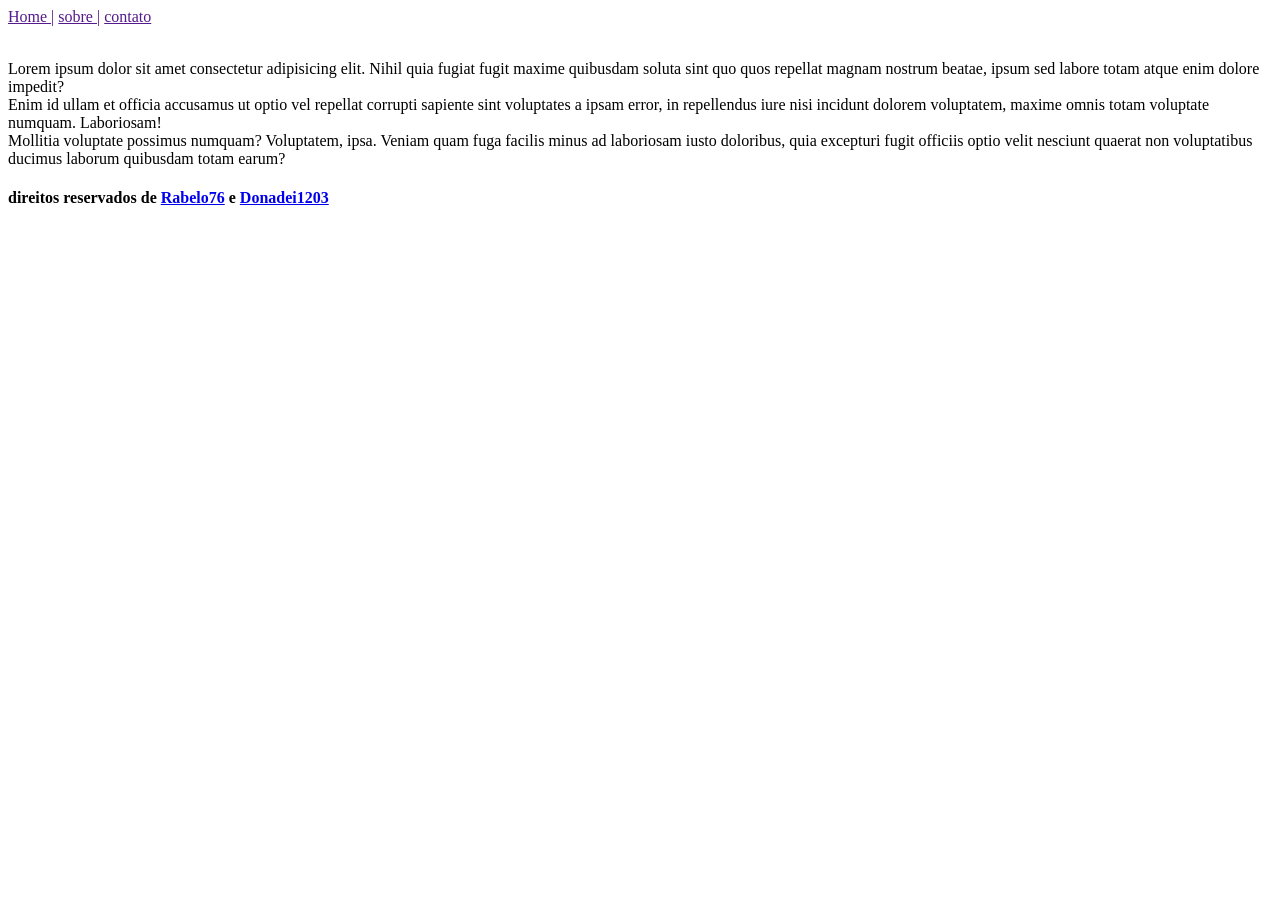
==== index.html @ 15e3f8c9 "coisas adicionadas" ====
<!DOCTYPE html>
<html lang="pt-br">
<head>
    <meta charset="UTF-8">
    <meta name="viewport" content="width=device-width, initial-scale=1.0">
    <title>O Futuro do Front-end</title>
    <link rel="stylesheet" href="style.css">
</head>
<body>
    <header>
        <a href="">Home |</a>
        <a href="">sobre |</a>
        <a href="">contato</a>
    </header>
    <main>
        <img src="https://media.tenor.com/i4CFygH-fOsAAAAm/yes-cat-thumbs-up.webp" alt="">

        <p>Lorem ipsum dolor sit amet consectetur adipisicing elit. Nihil quia fugiat fugit maxime quibusdam soluta sint quo quos repellat magnam nostrum beatae, ipsum sed labore totam atque enim dolore impedit?
        <br>
        Enim id ullam et officia accusamus ut optio vel repellat corrupti sapiente sint voluptates a ipsam error, in repellendus iure nisi incidunt dolorem voluptatem, maxime omnis totam voluptate numquam. Laboriosam!
        <br>
        Mollitia voluptate possimus numquam? Voluptatem, ipsa. Veniam quam fuga facilis minus ad laboriosam iusto doloribus, quia excepturi fugit officiis optio velit nesciunt quaerat non voluptatibus ducimus laborum quibusdam totam earum?</p>
    </main>
    <footer>
        <h4>direitos reservados de <a href="https://github.com/Rabelo76">Rabelo76</a> e <a href="https://github.com/Donadei1203">Donadei1203</a></h4>
    </footer>
</body>
</html>
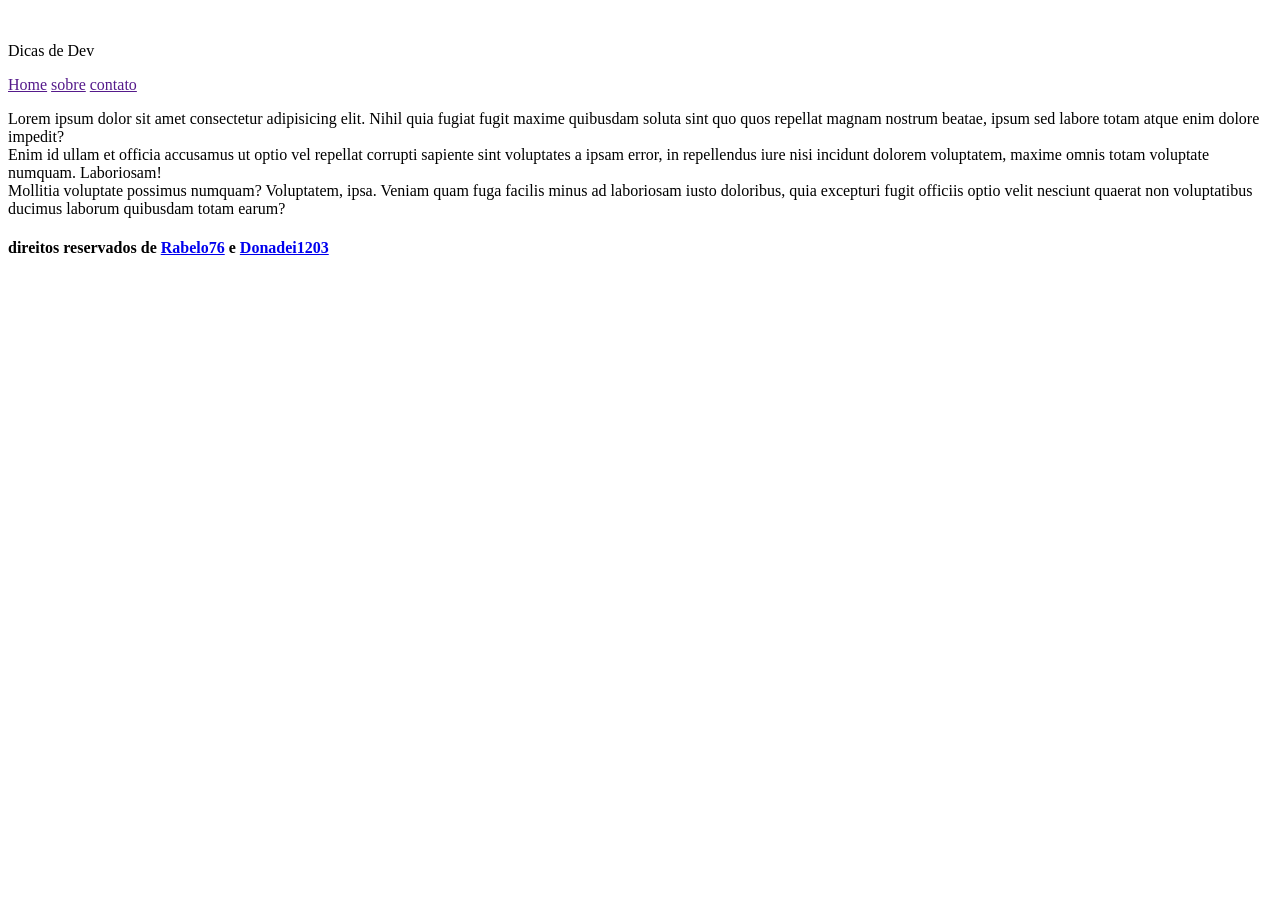
==== commit fa647a4a: "Adicionado Design, variáveis no CSS, começo do dialog" ====
--- a/index.html
+++ b/index.html
@@ -8,12 +8,19 @@
 </head>
 <body>
     <header>
-        <a href="">Home |</a>
-        <a href="">sobre |</a>
-        <a href="">contato</a>
+        <div>
+            <img src="https://media.tenor.com/i4CFygH-fOsAAAAm/yes-cat-thumbs-up.webp" alt="">
+            <p>Dicas de Dev</p>
+        </div>
+        
+        <div>
+            <a href="">Home</a>
+            <a href="">sobre</a>
+            <a href="">contato</a>
+        </div>
+
     </header>
     <main>
-        <img src="https://media.tenor.com/i4CFygH-fOsAAAAm/yes-cat-thumbs-up.webp" alt="">
 
         <p>Lorem ipsum dolor sit amet consectetur adipisicing elit. Nihil quia fugiat fugit maxime quibusdam soluta sint quo quos repellat magnam nostrum beatae, ipsum sed labore totam atque enim dolore impedit?
         <br>
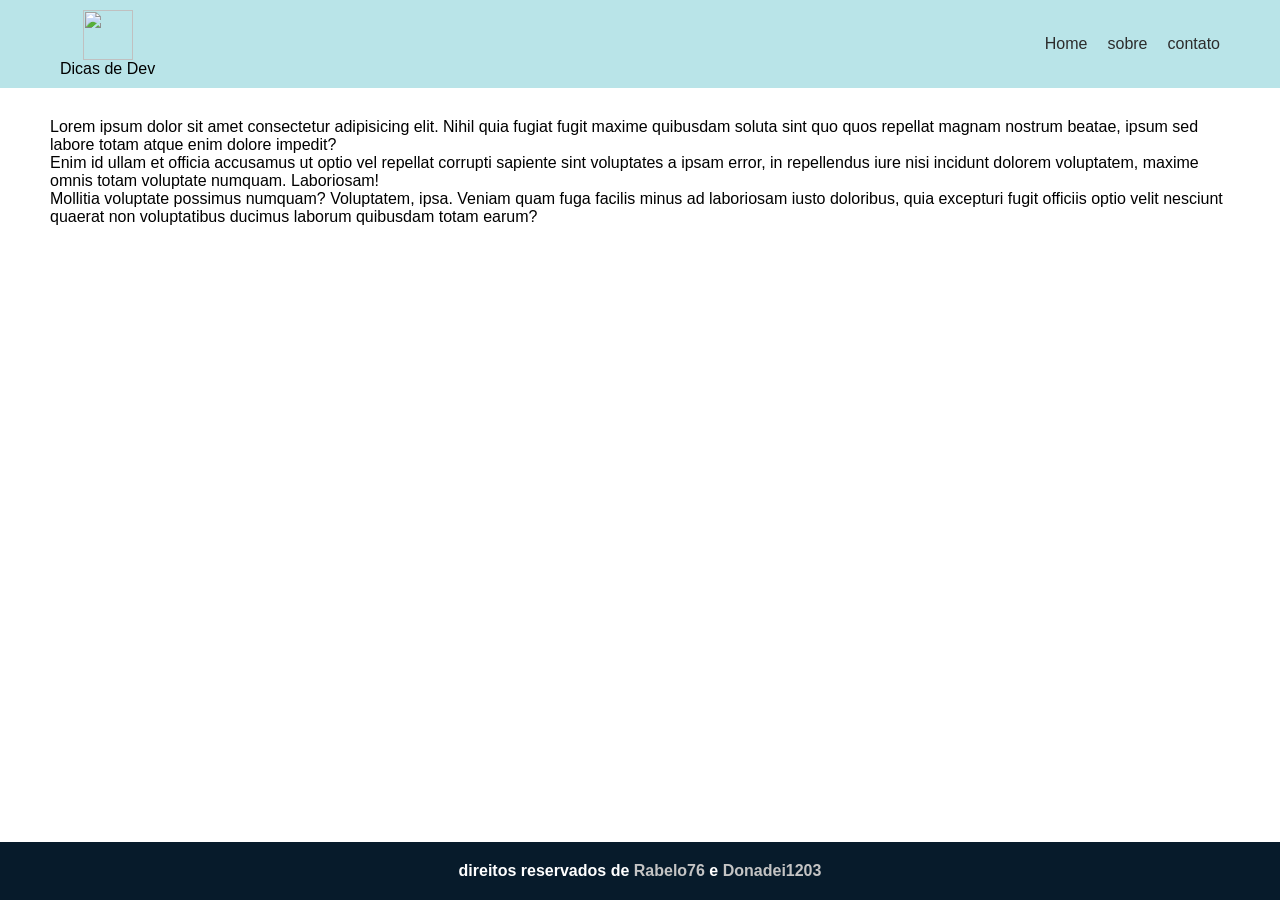
==== commit 81ab1e78: "correção de erros" ====
--- a/index.html
+++ b/index.html
@@ -4,7 +4,7 @@
     <meta charset="UTF-8">
     <meta name="viewport" content="width=device-width, initial-scale=1.0">
     <title>O Futuro do Front-end</title>
-    <link rel="stylesheet" href="style.css">
+    <link rel="stylesheet" href="componentes/style.css">
 </head>
 <body>
     <header>
--- a/componentes/style.css
+++ b/componentes/style.css
@@ -0,0 +1,84 @@
+:root {
+    --cor-background:#EEEEEE;
+    --cor-brackgound-secundario: #b9e4e8;
+    --cor-brackgound-terciario: #071b2b;
+  --cor-primaria: #2c2c2c;
+  --cor-secundaria: #EEEEEE
+  --espacamento-titulo: 1.5px
+}
+
+* {
+  margin: 0px;
+  padding: 0px;
+  font-family: "Roboto", sans-serif;
+}
+
+html {
+  display: flex;
+  flex-direction: column;
+  flex: 1;
+}
+
+body{
+    display: flex;
+    flex-direction: column;
+    min-height: 100vh;
+    height: 100%;
+    width: 100%;
+    margin: 0;
+}
+
+main{
+    flex: 1;
+    padding: 30px 50px;
+}
+
+h1 {
+  font-size: 20px;
+  color: var(--cor-primaria);
+  letter-spacing: var(--espacamento-titulo);
+}
+
+a {
+  color: var(--cor-primaria);
+  text-decoration: none;
+}
+
+header {
+  display: flex;
+  align-items: center;
+  justify-content: space-between;
+  padding: 10px 60px;
+  background-color: var(--cor-brackgound-secundario);
+}
+
+header img {
+  width: 50px;
+  height: 50px;
+}
+
+header div:nth-child(1){
+    display: flex;
+    flex-direction: column;
+    align-items: center;
+}
+
+header div:nth-child(2){
+    display: flex;
+    align-items: center;
+    gap: 20px;
+}
+
+footer{
+    background-color: var(--cor-brackgound-terciario);
+    display: flex;
+    color: #ffffff;
+    padding: 20px;
+    margin-top: auto;
+    align-items: center;
+    justify-content: center;
+}
+
+footer a{ 
+    color: #c4c4c4;
+}
